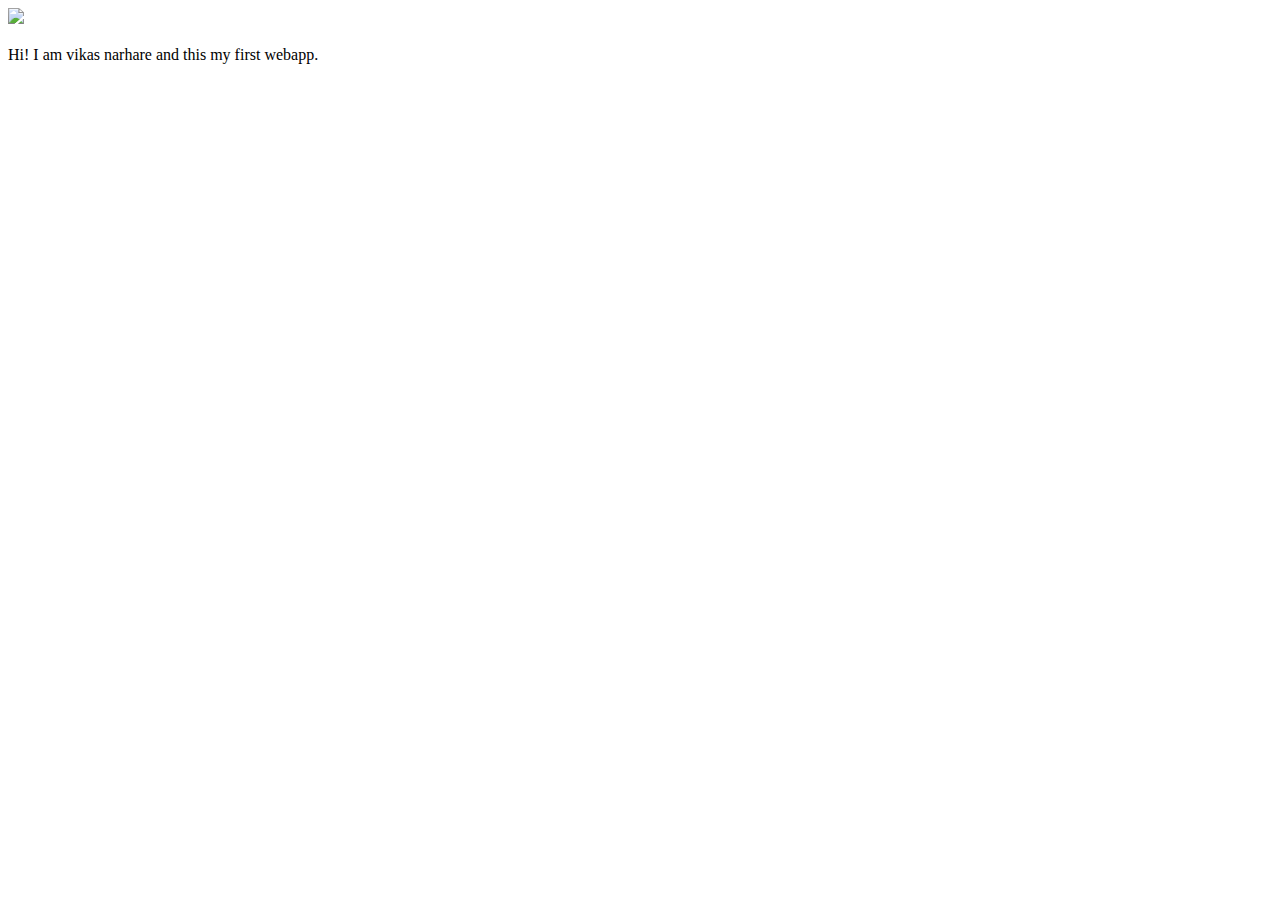
==== ui/index.html @ f97a1ea9 "[imad-console] Updates ui/index.html" ====
<!doctype html>
<html>
    <head>
        <link href="/ui/style.css" rel="stylesheet" />
    </head>
    <body>
        <div class="center">
            <img src="/ui/madi.png" class="img-medium"/>
        </div>
        <br>
        <div class="center text-big bold">
            Hi! I am vikas narhare and this my first webapp.
        </div>
        <script type="text/javascript" src="/ui/main.js">
        </script>
    </body>
</html>
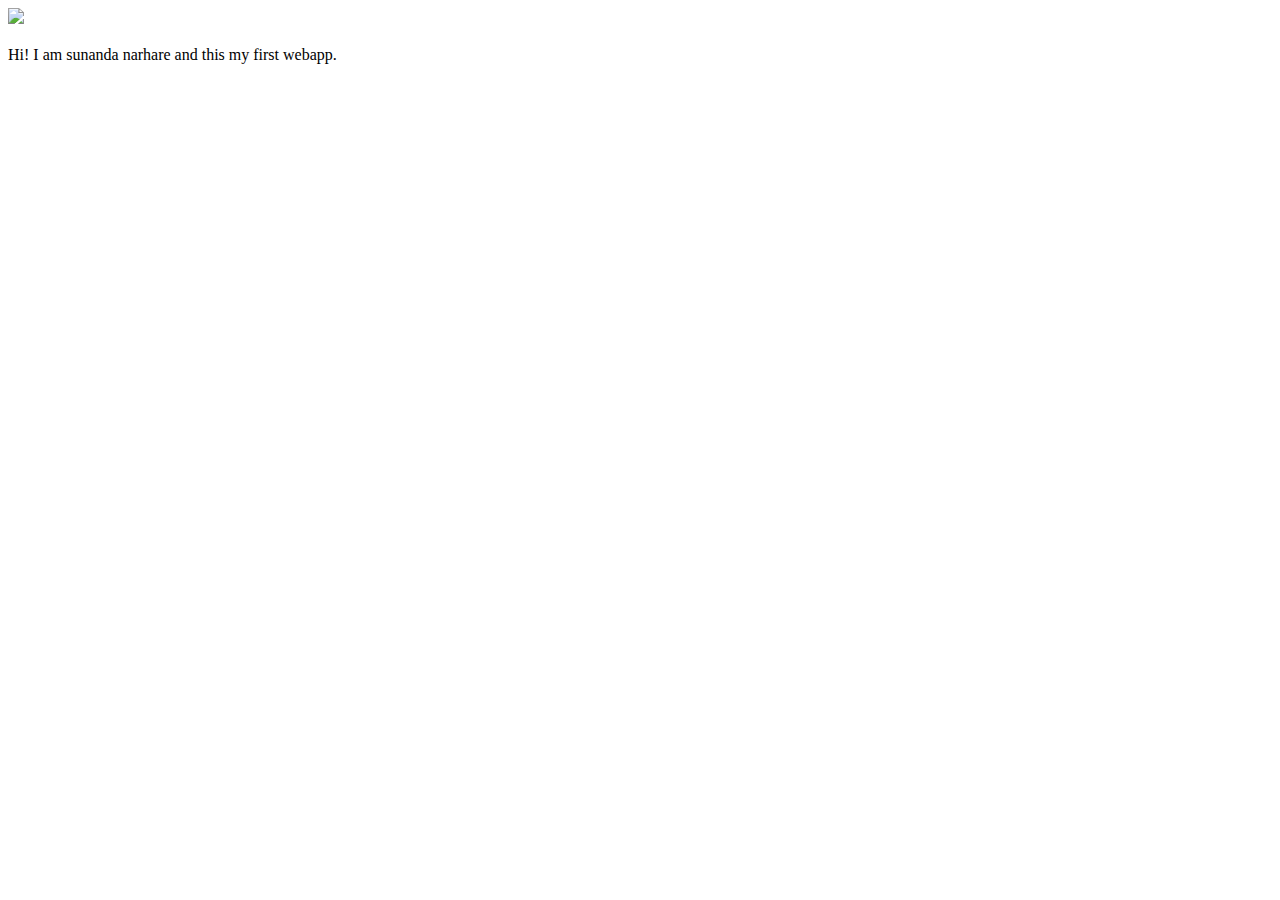
==== commit a3a0c4a3: "[imad-console] Updates ui/index.html" ====
--- a/ui/index.html
+++ b/ui/index.html
@@ -9,7 +9,7 @@
         </div>
         <br>
         <div class="center text-big bold">
-            Hi! I am vikas narhare and this my first webapp.
+            Hi! I am sunanda narhare and this my first webapp.
         </div>
         <script type="text/javascript" src="/ui/main.js">
         </script>
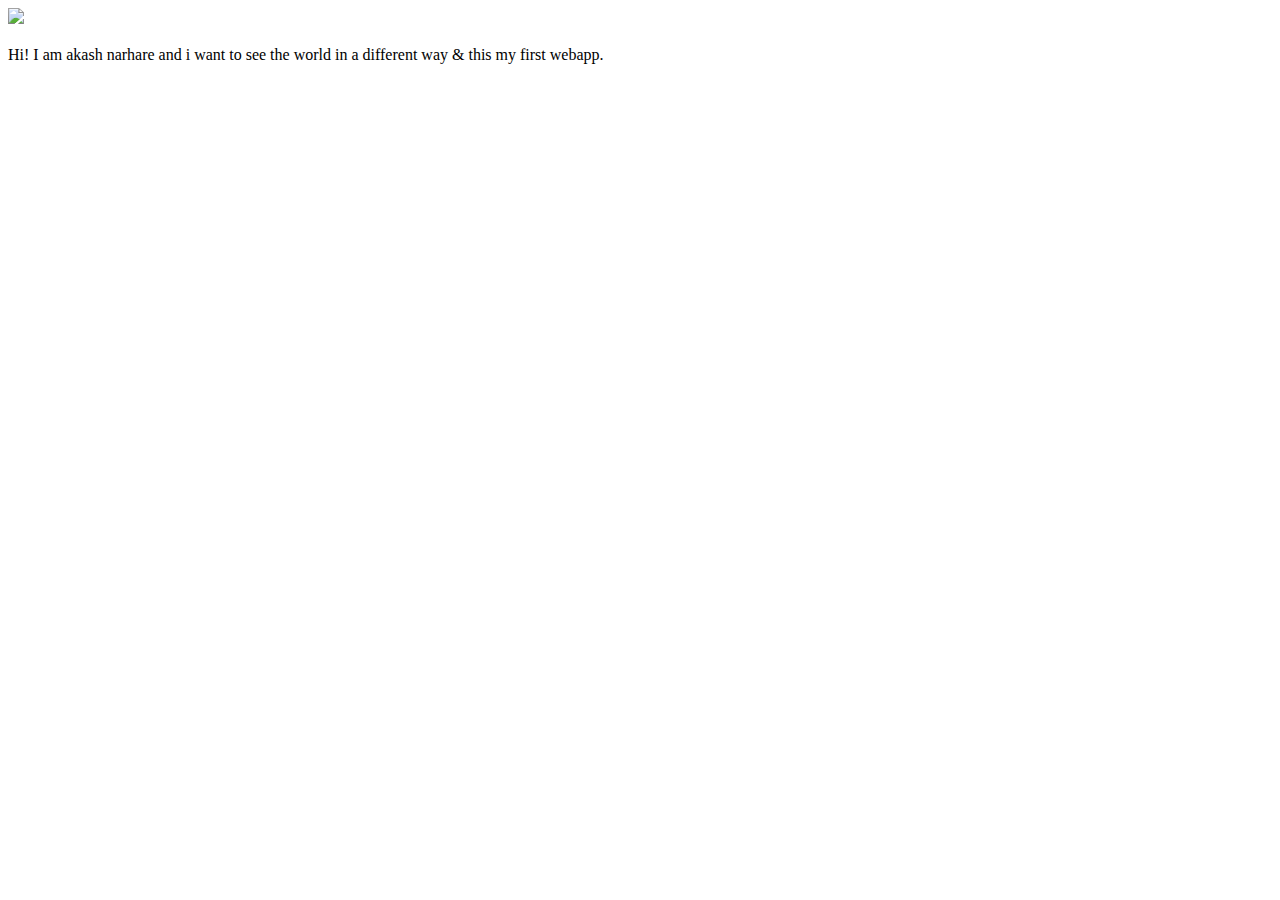
==== commit 3f24271b: "[imad-console] Updates ui/index.html" ====
--- a/ui/index.html
+++ b/ui/index.html
@@ -9,7 +9,7 @@
         </div>
         <br>
         <div class="center text-big bold">
-            Hi! I am sunanda narhare and this my first webapp.
+            Hi! I am akash narhare and i want to see the world in a different way & this my first webapp.
         </div>
         <script type="text/javascript" src="/ui/main.js">
         </script>
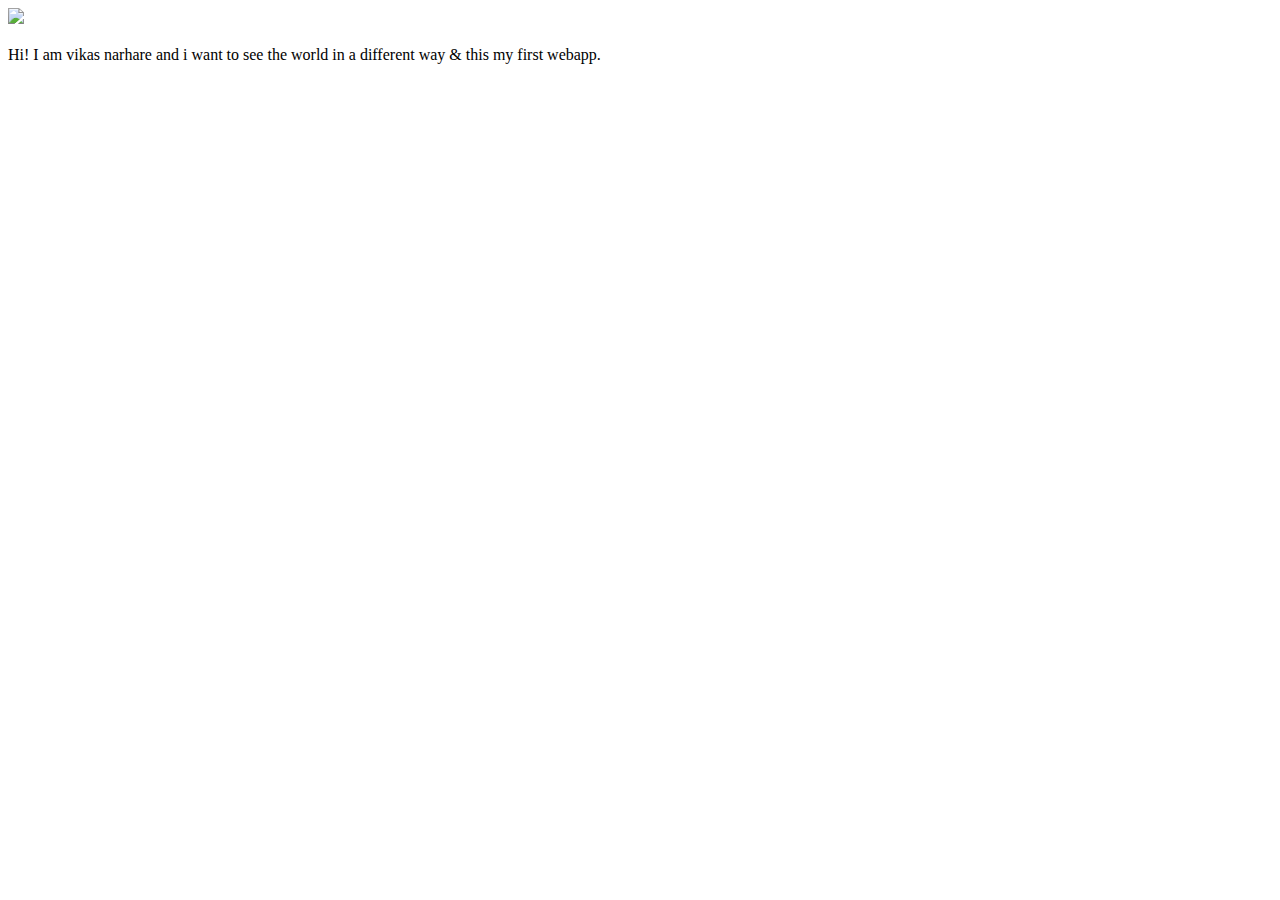
==== commit 710fd906: "[imad-console] Updates ui/index.html" ====
--- a/ui/index.html
+++ b/ui/index.html
@@ -9,7 +9,7 @@
         </div>
         <br>
         <div class="center text-big bold">
-            Hi! I am akash narhare and i want to see the world in a different way & this my first webapp.
+            Hi! I am vikas narhare and i want to see the world in a different way & this my first webapp.
         </div>
         <script type="text/javascript" src="/ui/main.js">
         </script>
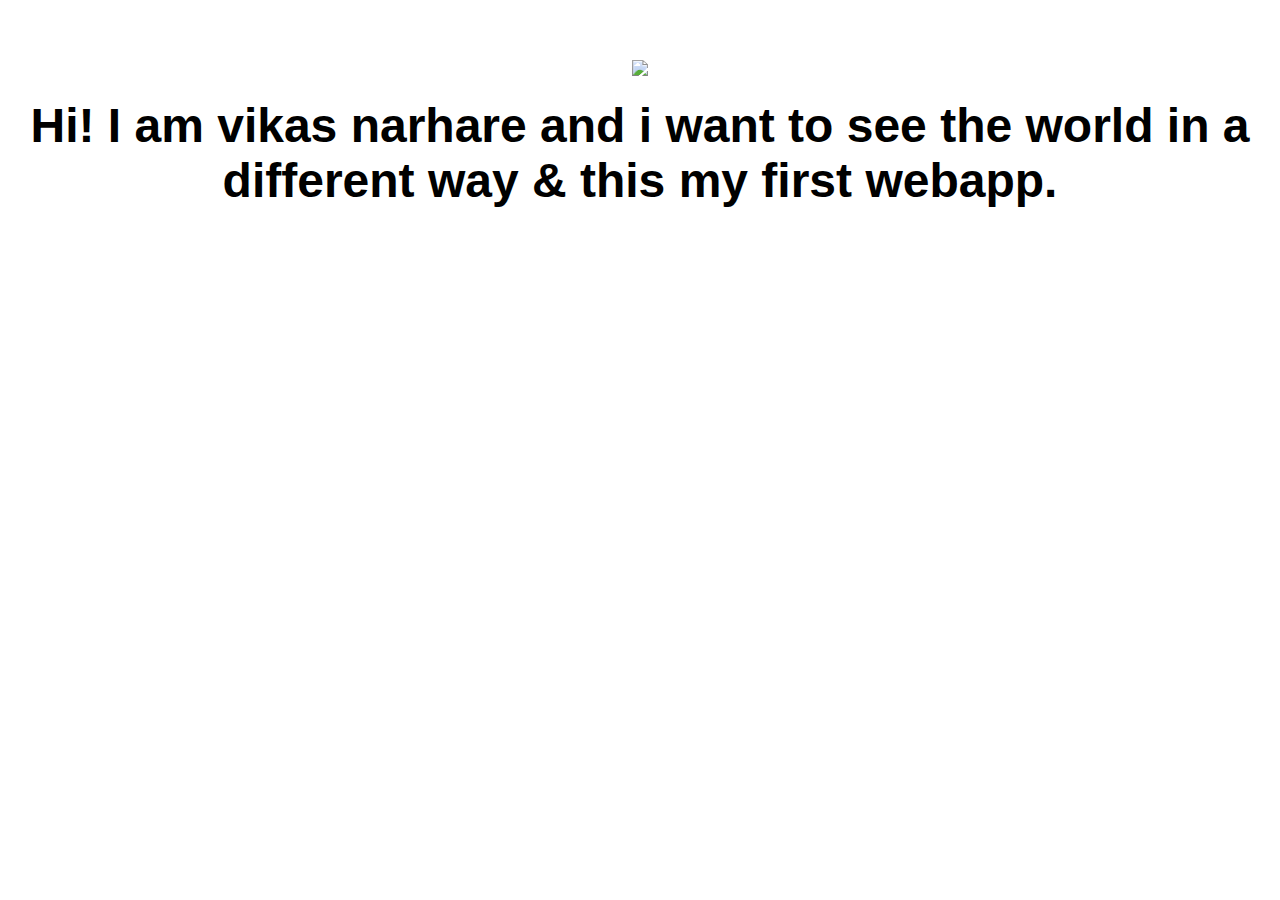
==== commit 4b3b854b: "[imad-console] Updates ui/index.html" ====
--- a/ui/index.html
+++ b/ui/index.html
@@ -11,6 +11,9 @@
         <div class="center text-big bold">
             Hi! I am vikas narhare and i want to see the world in a different way & this my first webapp.
         </div>
+        <script>
+               alert('hi,I\'m javascript!');
+        </script>
         <script type="text/javascript" src="/ui/main.js">
         </script>
     </body>
--- a/ui/style.css
+++ b/ui/style.css
@@ -0,0 +1,29 @@
+body {
+    font-family: sans-serif;
+    margin-top: 60px;
+}
+
+.center {
+    text-align: center;
+}
+
+.text-big {
+    font-size: 300%;
+}
+
+.bold {
+    font-weight: bold;
+}
+
+.img-medium {
+    height: 200px;
+}
+
+ .container{
+     max-width: 800px;
+     margin: 0 auto;
+     color: #121111;;
+     font-family: sanserif;
+     padding-left: 20pc;
+     padding-right: 20px;
+    }
